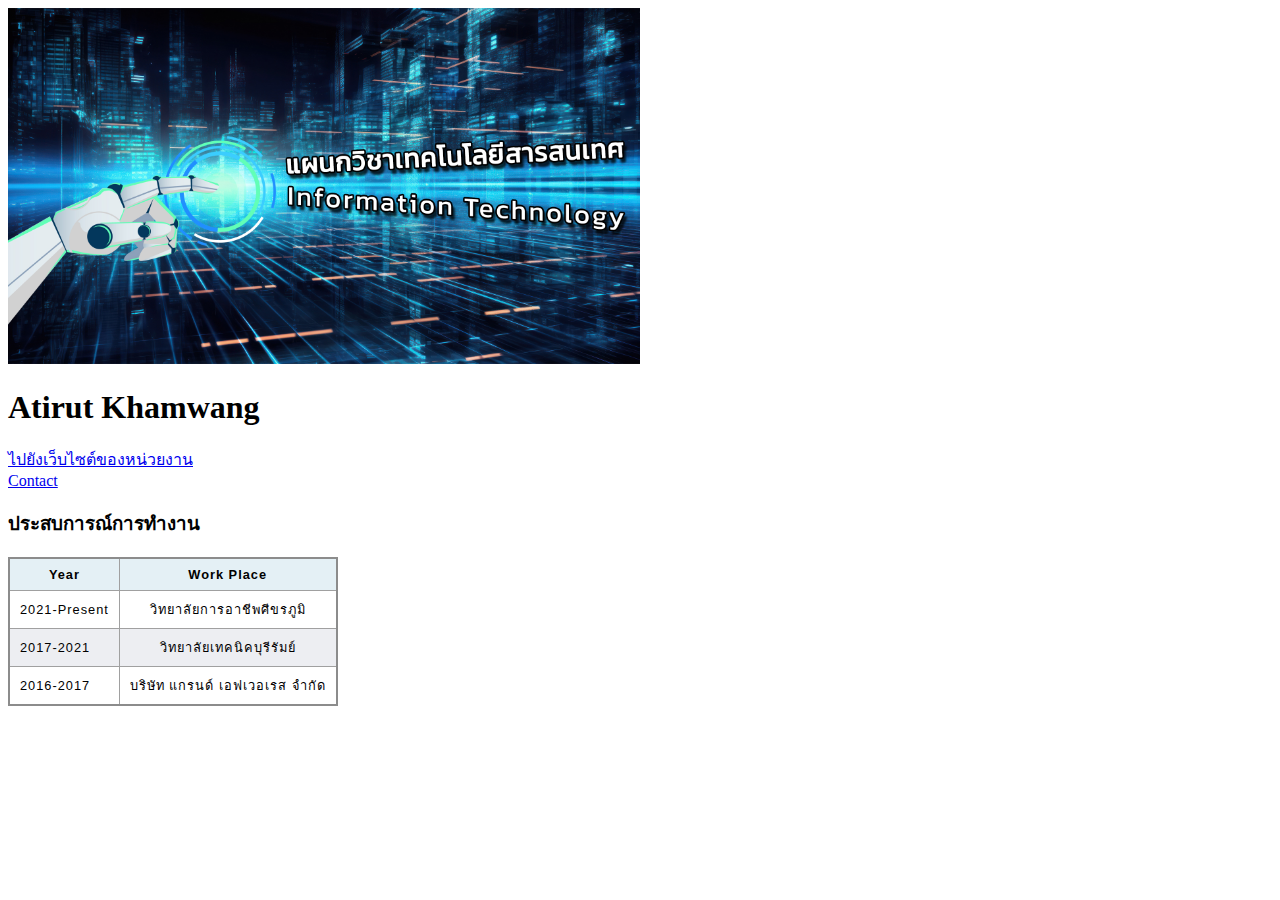
==== index.html @ c981e7aa "สร้าง Personal Page แรกของการเรียนรู้" ====
<!DOCTYPE html>
<html lang="en">

<head>
    <meta charset="UTF-8">
    <meta name="viewport" content="width=device-width, initial-scale=1.0">
    <title>Home</title>
    <link rel="stylesheet" href="styles.css">
</head>

<body>
    <img src="cover.jpg" style="width: 50%; height: auto;">
    <h1>Atirut Khamwang</h1>
    <a href="https://www.spicc.ac.th/">ไปยังเว็บไซต์ของหน่วยงาน</a>
    <br>
    <a href="contact.html">Contact</a>
    <br>
    <h3>ประสบการณ์การทำงาน</h3>
    <table>
        <thead>
            <tr>
                <th>Year</th>
                <th>Work Place</th>
            </tr>
        </thead>
        <tr>
            <td>2021-Present</td>
            <td>วิทยาลัยการอาชีพศีขรภูมิ</td>
        </tr>
        <tr>
            <td>2017-2021</td>
            <td>วิทยาลัยเทคนิคบุรีรัมย์</td>
        </tr>
        <tr>
            <td>2016-2017</td>
            <td>บริษัท แกรนด์ เอฟเวอเรส จํากัด</td>
        </tr>
    </table>
</body>

</html>
---- styles.css ----
table {
    border-collapse: collapse;
    border: 2px solid rgb(140 140 140);
    font-family: sans-serif;
    font-size: 0.8rem;
    letter-spacing: 1px;
  }
  
  caption {
    caption-side: bottom;
    padding: 10px;
    font-weight: bold;
  }
  
  thead,
  tfoot {
    background-color: rgb(228 240 245);
  }
  
  th,
  td {
    border: 1px solid rgb(160 160 160);
    padding: 8px 10px;
  }
  
  td:last-of-type {
    text-align: center;
  }
  
  tbody > tr:nth-of-type(even) {
    background-color: rgb(237 238 242);
  }
  
  tfoot th {
    text-align: right;
  }
  
  tfoot td {
    font-weight: bold;
  }
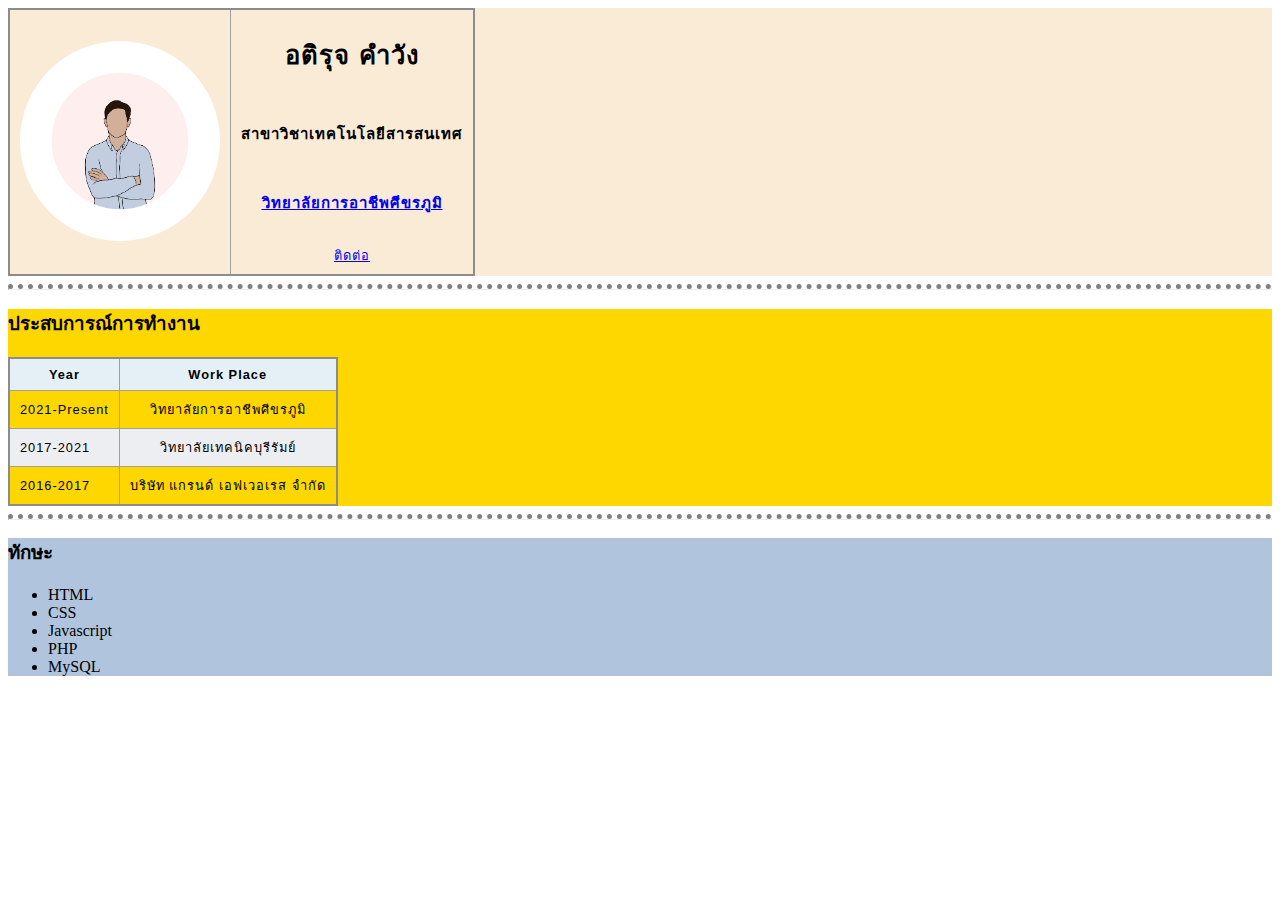
==== commit 4d5724dd: "ตกแต่งสีให้สวยงาม โดยใช้ CSS" ====
--- a/index.html
+++ b/index.html
@@ -9,33 +9,59 @@
 </head>
 
 <body>
-    <img src="cover.jpg" style="width: 50%; height: auto;">
-    <h1>Atirut Khamwang</h1>
-    <a href="https://www.spicc.ac.th/">ไปยังเว็บไซต์ของหน่วยงาน</a>
-    <br>
-    <a href="contact.html">Contact</a>
-    <br>
-    <h3>ประสบการณ์การทำงาน</h3>
-    <table>
-        <thead>
+    <div style="background-color: antiquewhite;">
+        <table>
             <tr>
-                <th>Year</th>
-                <th>Work Place</th>
+                <td>
+                    <img src="profile.jpg">
+                </td>
+                <td>
+                    <h1>อติรุจ คำวัง</h1>
+                    <br>
+                    <h3>สาขาวิชาเทคโนโลยีสารสนเทศ</h3>
+                    <br>
+                    <h3><a href="https://www.spicc.ac.th/">วิทยาลัยการอาชีพศีขรภูมิ</a></h3>
+                    <br>
+                    <a href="contact.html">ติดต่อ</a>
+                </td>
             </tr>
-        </thead>
-        <tr>
-            <td>2021-Present</td>
-            <td>วิทยาลัยการอาชีพศีขรภูมิ</td>
-        </tr>
-        <tr>
-            <td>2017-2021</td>
-            <td>วิทยาลัยเทคนิคบุรีรัมย์</td>
-        </tr>
-        <tr>
-            <td>2016-2017</td>
-            <td>บริษัท แกรนด์ เอฟเวอเรส จํากัด</td>
-        </tr>
-    </table>
+        </table>
+    </div>
+    <hr>
+    <div style="background-color: gold;">
+        <h3>ประสบการณ์การทำงาน</h3>
+        <table>
+            <thead>
+                <tr>
+                    <th>Year</th>
+                    <th>Work Place</th>
+                </tr>
+            </thead>
+            <tr>
+                <td>2021-Present</td>
+                <td>วิทยาลัยการอาชีพศีขรภูมิ</td>
+            </tr>
+            <tr>
+                <td>2017-2021</td>
+                <td>วิทยาลัยเทคนิคบุรีรัมย์</td>
+            </tr>
+            <tr>
+                <td>2016-2017</td>
+                <td>บริษัท แกรนด์ เอฟเวอเรส จํากัด</td>
+            </tr>
+        </table>
+    </div>
+    <hr>
+    <div style="background-color: lightsteelblue;">
+        <h3>ทักษะ</h3>
+        <ul>
+            <li>HTML</li>
+            <li>CSS</li>
+            <li>Javascript</li>
+            <li>PHP</li>
+            <li>MySQL</li>
+        </ul>
+    </div>
 </body>
 
 </html>--- a/styles.css
+++ b/styles.css
@@ -38,4 +38,13 @@
   tfoot td {
     font-weight: bold;
   }
-  +  
+  img {
+    width: 200px;
+    height: 200px;
+    border-radius: 50%;
+  }
+
+  hr {
+    border-top: 5px dotted;
+  }